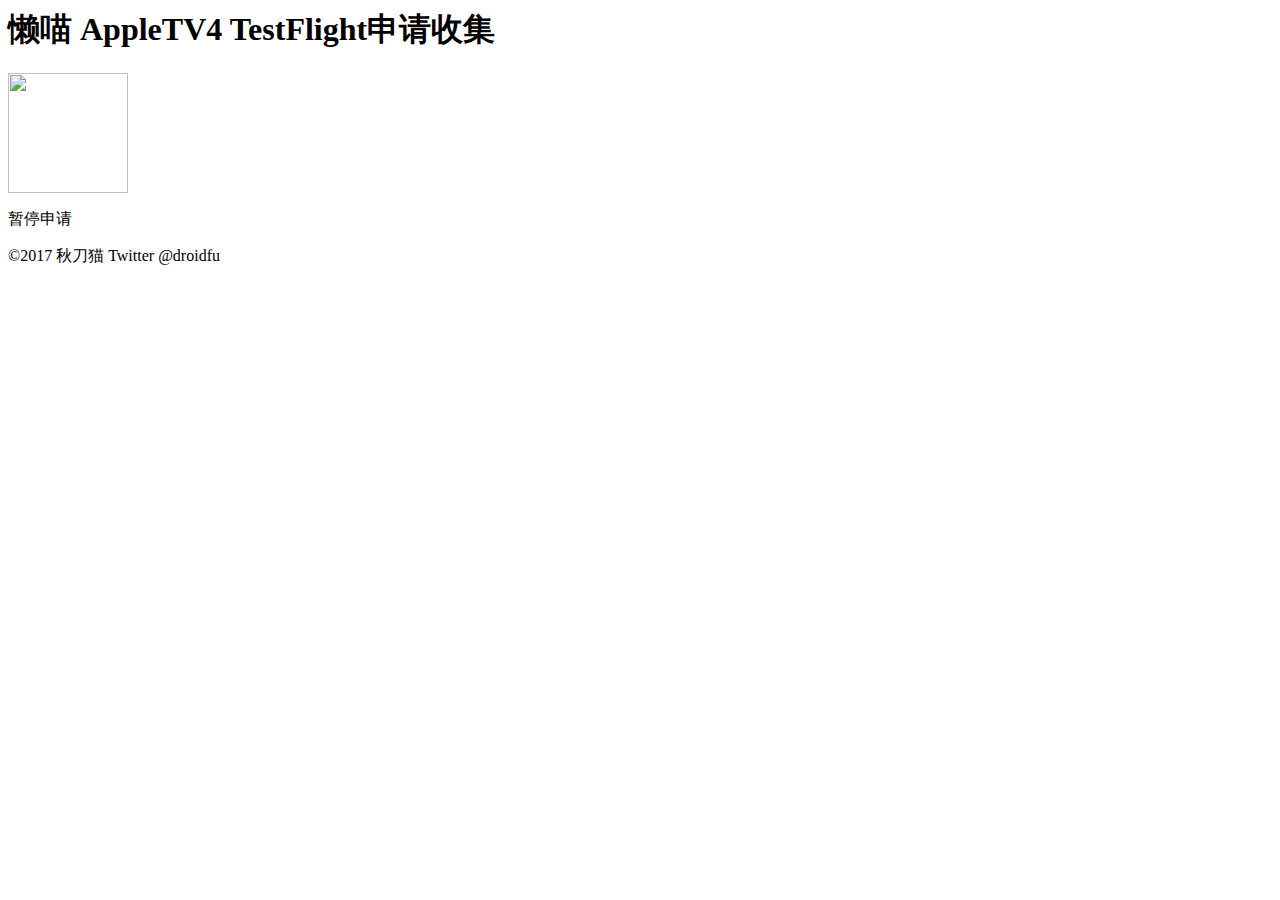
==== index.html @ a9008498 "update" ====
<html>
    <head>
        <meta charset="utf-8"/>
        <link rel="stylesheet" type="text/css" href="main.css" />
        <title>懒喵 AppleTV4 TestFlight申请收集</title>
    </head>
    <body>
        <div id="box">
            <h1>懒喵 AppleTV4 TestFlight申请收集</h1>
            <img src="https://ww2.sinaimg.cn/large/006tKfTcgy1febs5d4c72j30b406ot9j.jpg" width="120"/>
            <br>
            <p>暂停申请</p>
            <div class="footer">
                <p>
                 ©2017 秋刀猫 Twitter @droidfu
                </p>
            </div>
        </div>
    </body>
</html>
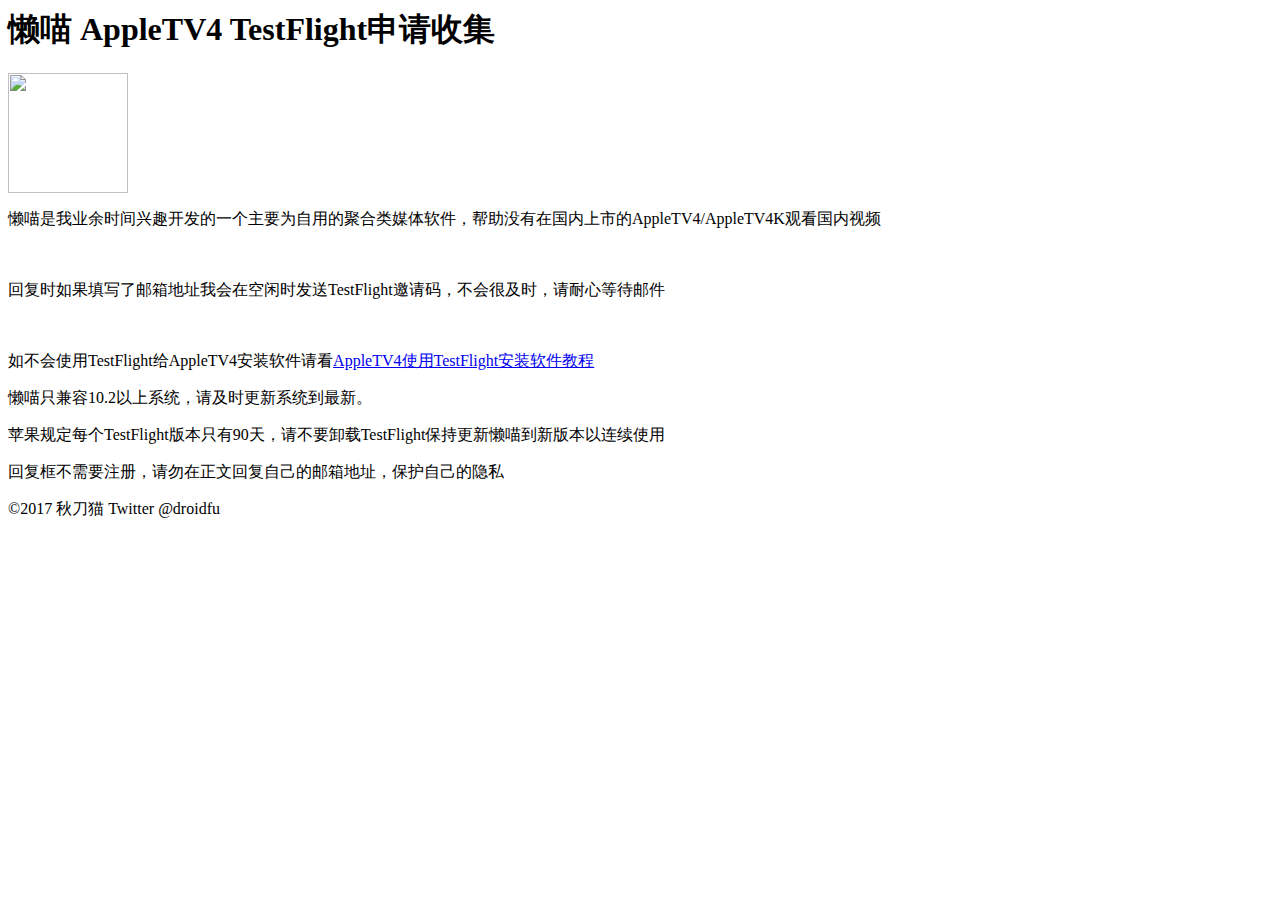
==== commit 40eb46f4: "update" ====
--- a/index.html
+++ b/index.html
@@ -9,7 +9,21 @@
             <h1>懒喵 AppleTV4 TestFlight申请收集</h1>
             <img src="https://ww2.sinaimg.cn/large/006tKfTcgy1febs5d4c72j30b406ot9j.jpg" width="120"/>
             <br>
-            <p>暂停申请</p>
+            <p>懒喵是我业余时间兴趣开发的一个主要为自用的聚合类媒体软件，帮助没有在国内上市的AppleTV4/AppleTV4K观看国内视频</p>
+            <br>
+            <p>回复时如果填写了邮箱地址我会在空闲时发送TestFlight邀请码，不会很及时，请耐心等待邮件</p>
+            <br>
+            <p>如不会使用TestFlight给AppleTV4安装软件请看<a href="testflight.html">AppleTV4使用TestFlight安装软件教程</a></p>
+            <p>懒喵只兼容10.2以上系统，请及时更新系统到最新。</p>
+            <p>苹果规定每个TestFlight版本只有90天，请不要卸载TestFlight保持更新懒喵到新版本以连续使用</p>
+            <p>回复框不需要注册，请勿在正文回复自己的邮箱地址，保护自己的隐私</p>
+            <script>
+                var idcomments_acct = '5e3272fbc5185d532c937ca9141647f2';
+                var idcomments_post_id;
+                var idcomments_post_url;
+            </script>
+            <span id="IDCommentsPostTitle" style="display:none"></span>
+            <script type='text/javascript' src='https://www.intensedebate.com/js/genericCommentWrapperV2.js'></script>
             <div class="footer">
                 <p>
                  ©2017 秋刀猫 Twitter @droidfu
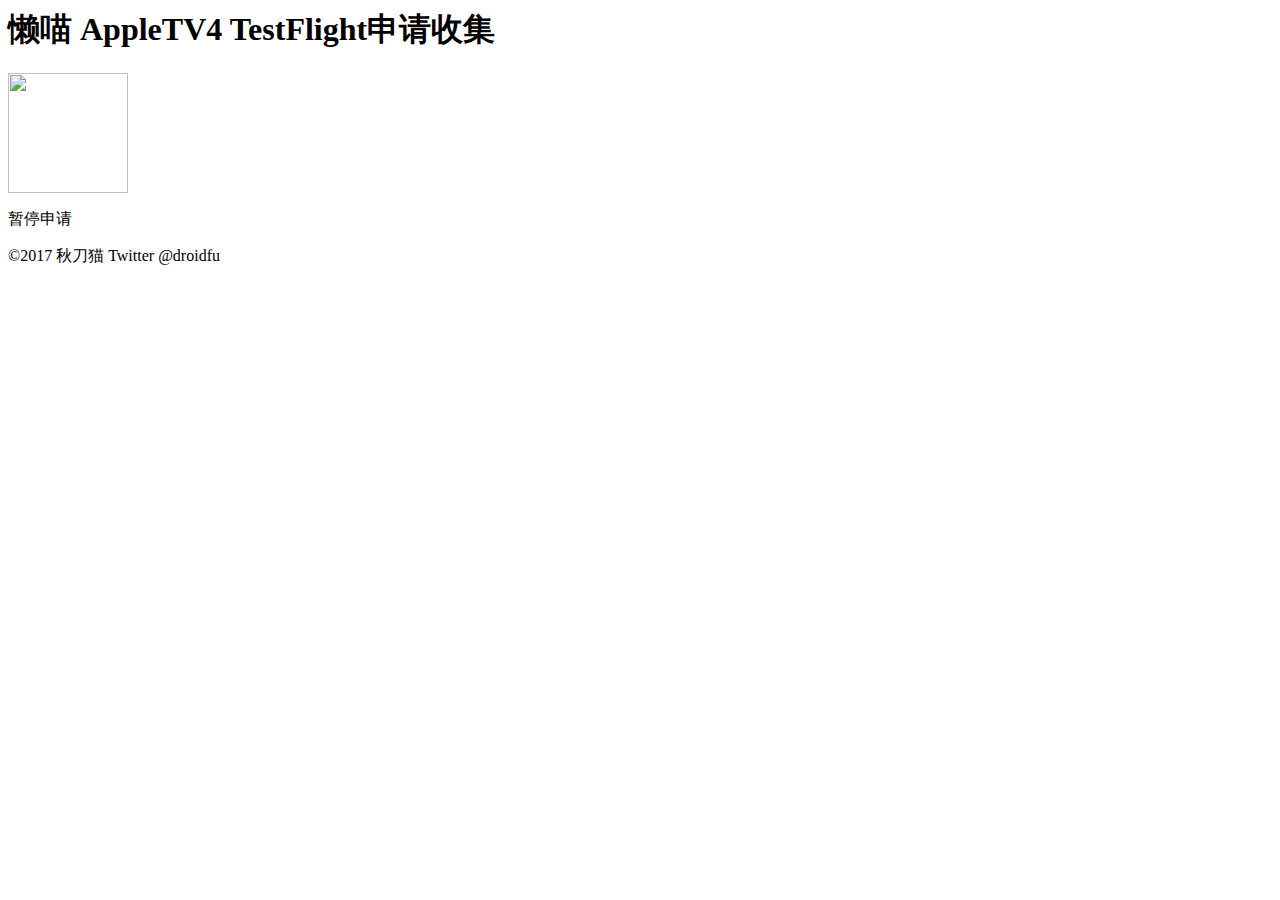
==== commit b5c44bd6: "update" ====
--- a/index.html
+++ b/index.html
@@ -9,21 +9,7 @@
             <h1>懒喵 AppleTV4 TestFlight申请收集</h1>
             <img src="https://ww2.sinaimg.cn/large/006tKfTcgy1febs5d4c72j30b406ot9j.jpg" width="120"/>
             <br>
-            <p>懒喵是我业余时间兴趣开发的一个主要为自用的聚合类媒体软件，帮助没有在国内上市的AppleTV4/AppleTV4K观看国内视频</p>
-            <br>
-            <p>回复时如果填写了邮箱地址我会在空闲时发送TestFlight邀请码，不会很及时，请耐心等待邮件</p>
-            <br>
-            <p>如不会使用TestFlight给AppleTV4安装软件请看<a href="testflight.html">AppleTV4使用TestFlight安装软件教程</a></p>
-            <p>懒喵只兼容10.2以上系统，请及时更新系统到最新。</p>
-            <p>苹果规定每个TestFlight版本只有90天，请不要卸载TestFlight保持更新懒喵到新版本以连续使用</p>
-            <p>回复框不需要注册，请勿在正文回复自己的邮箱地址，保护自己的隐私</p>
-            <script>
-                var idcomments_acct = '5e3272fbc5185d532c937ca9141647f2';
-                var idcomments_post_id;
-                var idcomments_post_url;
-            </script>
-            <span id="IDCommentsPostTitle" style="display:none"></span>
-            <script type='text/javascript' src='https://www.intensedebate.com/js/genericCommentWrapperV2.js'></script>
+            <p>暂停申请</p>
             <div class="footer">
                 <p>
                  ©2017 秋刀猫 Twitter @droidfu
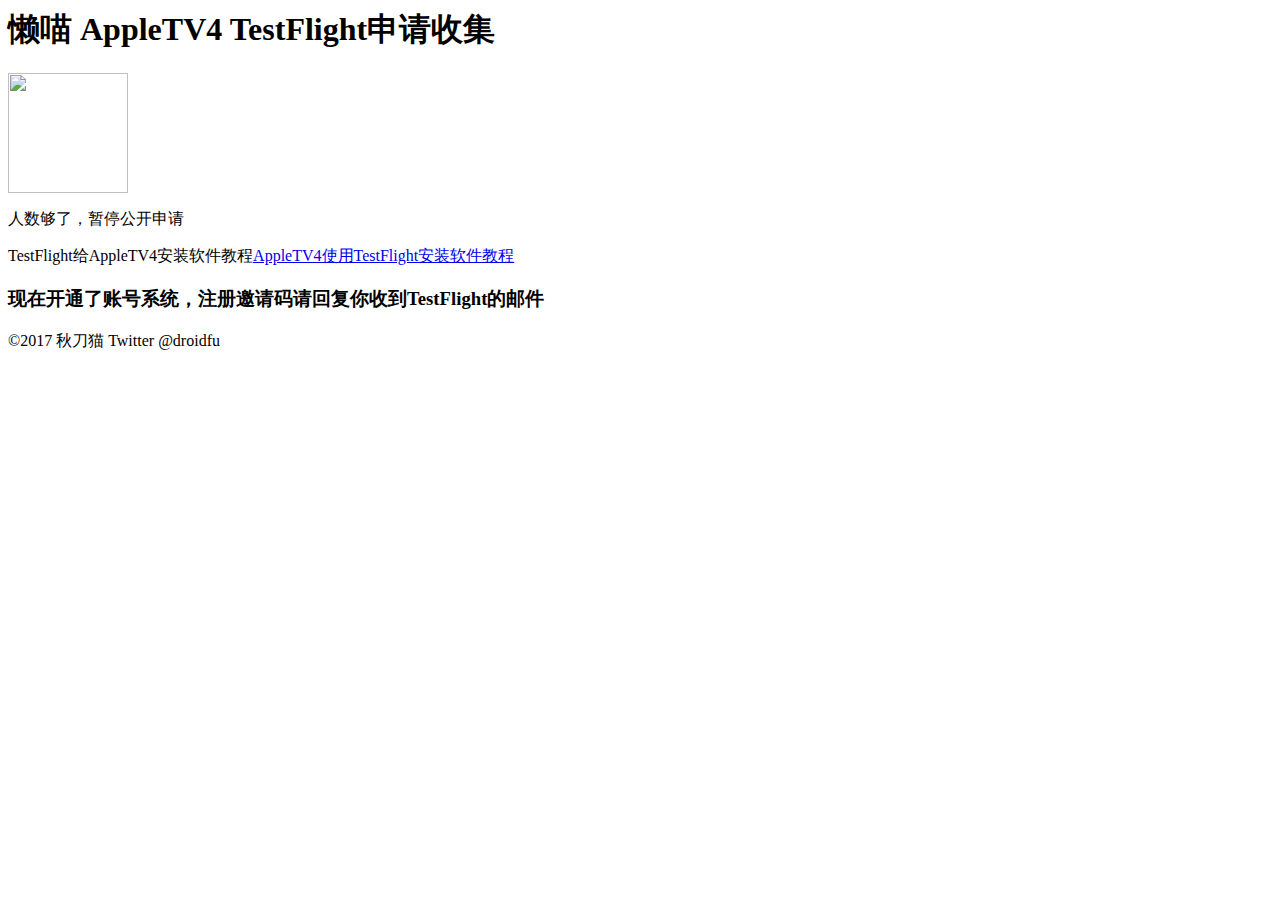
==== commit 1deea4a9: "update" ====
--- a/index.html
+++ b/index.html
@@ -9,7 +9,9 @@
             <h1>懒喵 AppleTV4 TestFlight申请收集</h1>
             <img src="https://ww2.sinaimg.cn/large/006tKfTcgy1febs5d4c72j30b406ot9j.jpg" width="120"/>
             <br>
-            <p>暂停申请</p>
+            <p>人数够了，暂停公开申请</p>
+            <p>TestFlight给AppleTV4安装软件教程<a href="testflight.html">AppleTV4使用TestFlight安装软件教程</a></p>
+            <h3>现在开通了账号系统，注册邀请码请回复你收到TestFlight的邮件</h3>
             <div class="footer">
                 <p>
                  ©2017 秋刀猫 Twitter @droidfu
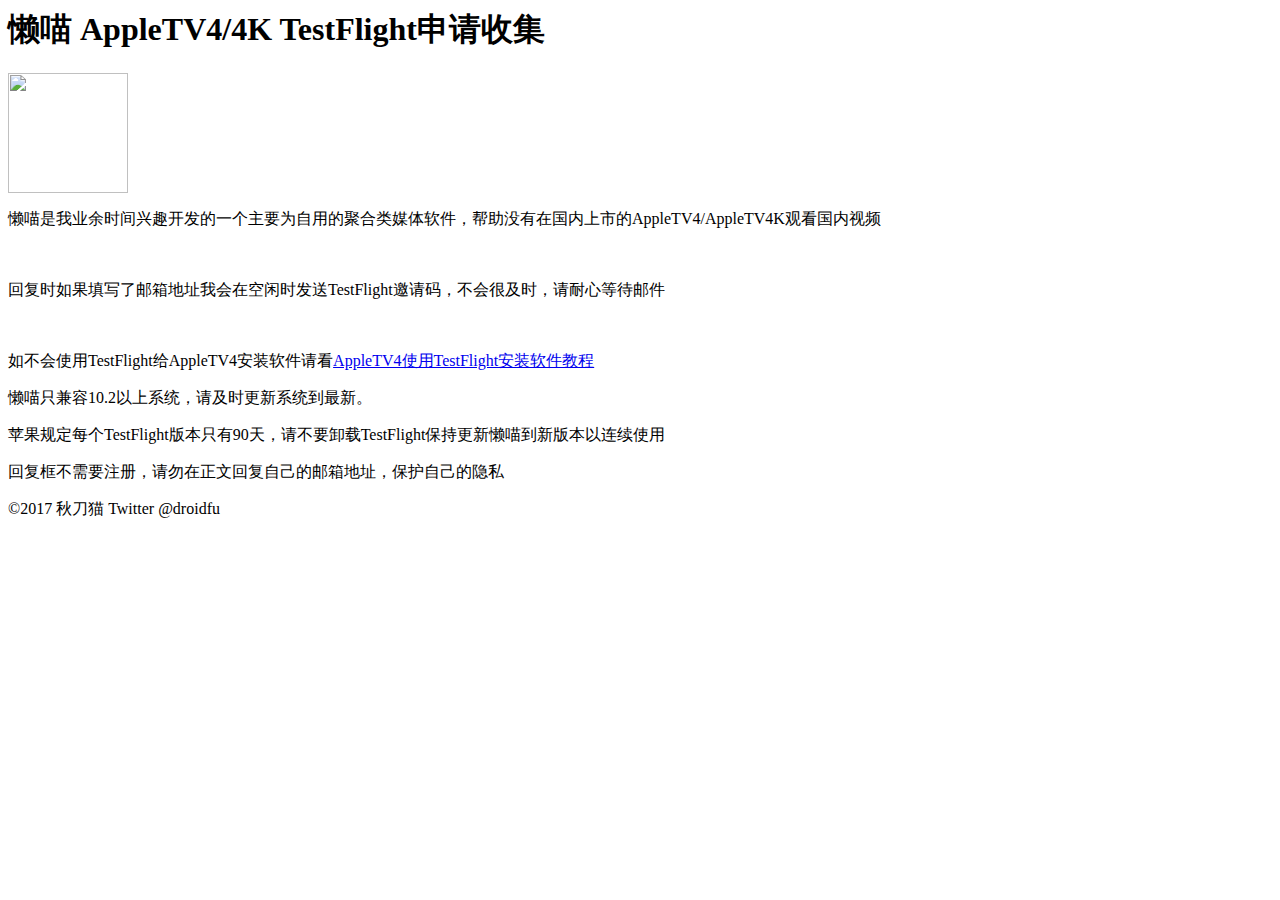
==== commit 452e0811: "update" ====
--- a/index.html
+++ b/index.html
@@ -2,16 +2,28 @@
     <head>
         <meta charset="utf-8"/>
         <link rel="stylesheet" type="text/css" href="main.css" />
-        <title>懒喵 AppleTV4 TestFlight申请收集</title>
+        <title>懒喵 AppleTV4/4K TestFlight申请收集</title>
     </head>
     <body>
         <div id="box">
-            <h1>懒喵 AppleTV4 TestFlight申请收集</h1>
+            <h1>懒喵 AppleTV4/4K TestFlight申请收集</h1>
             <img src="https://ww2.sinaimg.cn/large/006tKfTcgy1febs5d4c72j30b406ot9j.jpg" width="120"/>
             <br>
-            <p>人数够了，暂停公开申请</p>
-            <p>TestFlight给AppleTV4安装软件教程<a href="testflight.html">AppleTV4使用TestFlight安装软件教程</a></p>
-            <h3>现在开通了账号系统，注册邀请码请回复你收到TestFlight的邮件</h3>
+            <p>懒喵是我业余时间兴趣开发的一个主要为自用的聚合类媒体软件，帮助没有在国内上市的AppleTV4/AppleTV4K观看国内视频</p>
+            <br>
+            <p>回复时如果填写了邮箱地址我会在空闲时发送TestFlight邀请码，不会很及时，请耐心等待邮件</p>
+            <br>
+            <p>如不会使用TestFlight给AppleTV4安装软件请看<a href="testflight.html">AppleTV4使用TestFlight安装软件教程</a></p>
+            <p>懒喵只兼容10.2以上系统，请及时更新系统到最新。</p>
+            <p>苹果规定每个TestFlight版本只有90天，请不要卸载TestFlight保持更新懒喵到新版本以连续使用</p>
+            <p>回复框不需要注册，请勿在正文回复自己的邮箱地址，保护自己的隐私</p>
+            <script>
+                var idcomments_acct = '5e3272fbc5185d532c937ca9141647f2';
+                var idcomments_post_id;
+                var idcomments_post_url;
+            </script>
+            <span id="IDCommentsPostTitle" style="display:none"></span>
+            <script type='text/javascript' src='https://www.intensedebate.com/js/genericCommentWrapperV2.js'></script>
             <div class="footer">
                 <p>
                  ©2017 秋刀猫 Twitter @droidfu
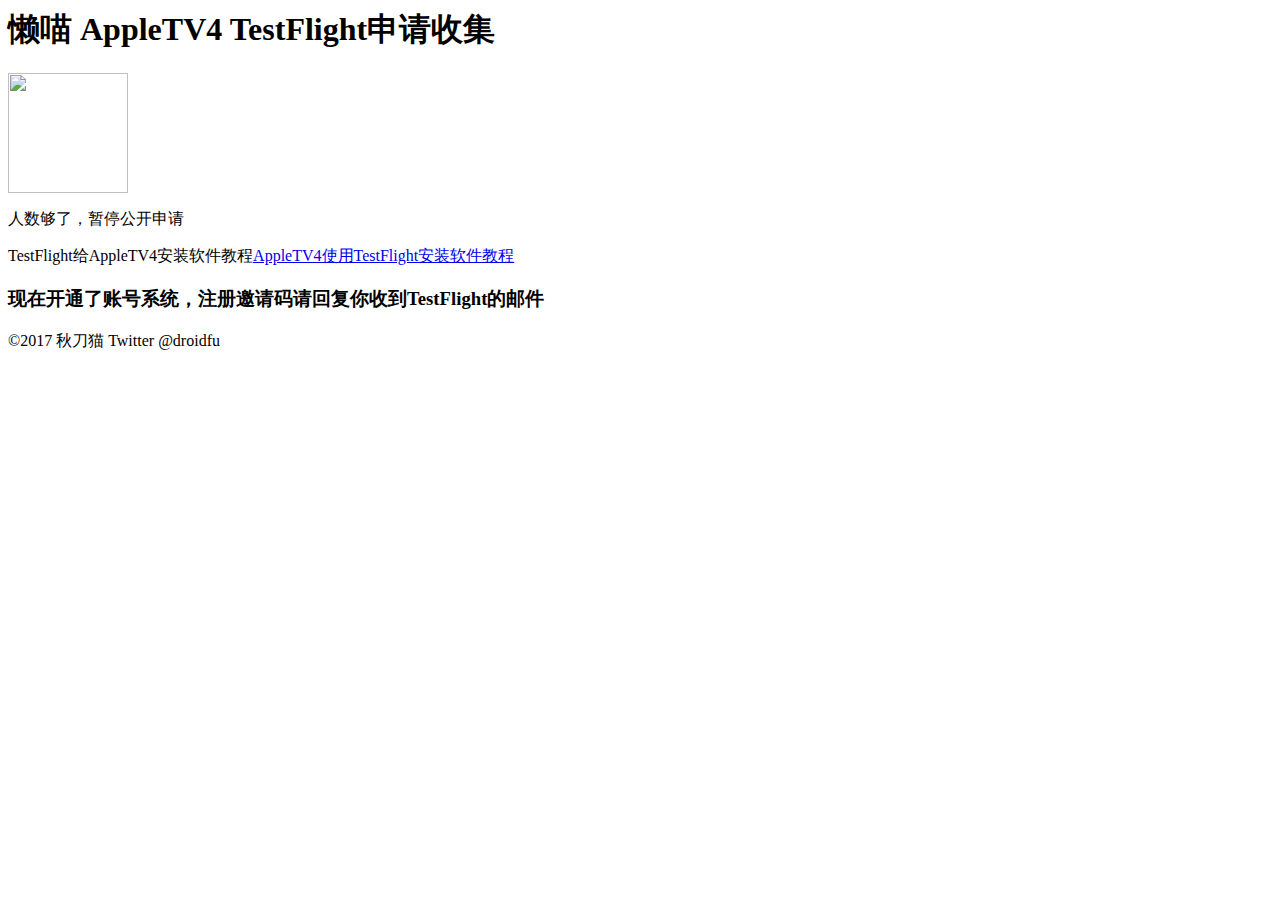
==== commit 12913120: "update" ====
--- a/index.html
+++ b/index.html
@@ -2,28 +2,16 @@
     <head>
         <meta charset="utf-8"/>
         <link rel="stylesheet" type="text/css" href="main.css" />
-        <title>懒喵 AppleTV4/4K TestFlight申请收集</title>
+        <title>懒喵 AppleTV4 TestFlight申请收集</title>
     </head>
     <body>
         <div id="box">
-            <h1>懒喵 AppleTV4/4K TestFlight申请收集</h1>
+            <h1>懒喵 AppleTV4 TestFlight申请收集</h1>
             <img src="https://ww2.sinaimg.cn/large/006tKfTcgy1febs5d4c72j30b406ot9j.jpg" width="120"/>
             <br>
-            <p>懒喵是我业余时间兴趣开发的一个主要为自用的聚合类媒体软件，帮助没有在国内上市的AppleTV4/AppleTV4K观看国内视频</p>
-            <br>
-            <p>回复时如果填写了邮箱地址我会在空闲时发送TestFlight邀请码，不会很及时，请耐心等待邮件</p>
-            <br>
-            <p>如不会使用TestFlight给AppleTV4安装软件请看<a href="testflight.html">AppleTV4使用TestFlight安装软件教程</a></p>
-            <p>懒喵只兼容10.2以上系统，请及时更新系统到最新。</p>
-            <p>苹果规定每个TestFlight版本只有90天，请不要卸载TestFlight保持更新懒喵到新版本以连续使用</p>
-            <p>回复框不需要注册，请勿在正文回复自己的邮箱地址，保护自己的隐私</p>
-            <script>
-                var idcomments_acct = '5e3272fbc5185d532c937ca9141647f2';
-                var idcomments_post_id;
-                var idcomments_post_url;
-            </script>
-            <span id="IDCommentsPostTitle" style="display:none"></span>
-            <script type='text/javascript' src='https://www.intensedebate.com/js/genericCommentWrapperV2.js'></script>
+            <p>人数够了，暂停公开申请</p>
+            <p>TestFlight给AppleTV4安装软件教程<a href="testflight.html">AppleTV4使用TestFlight安装软件教程</a></p>
+            <h3>现在开通了账号系统，注册邀请码请回复你收到TestFlight的邮件</h3>
             <div class="footer">
                 <p>
                  ©2017 秋刀猫 Twitter @droidfu
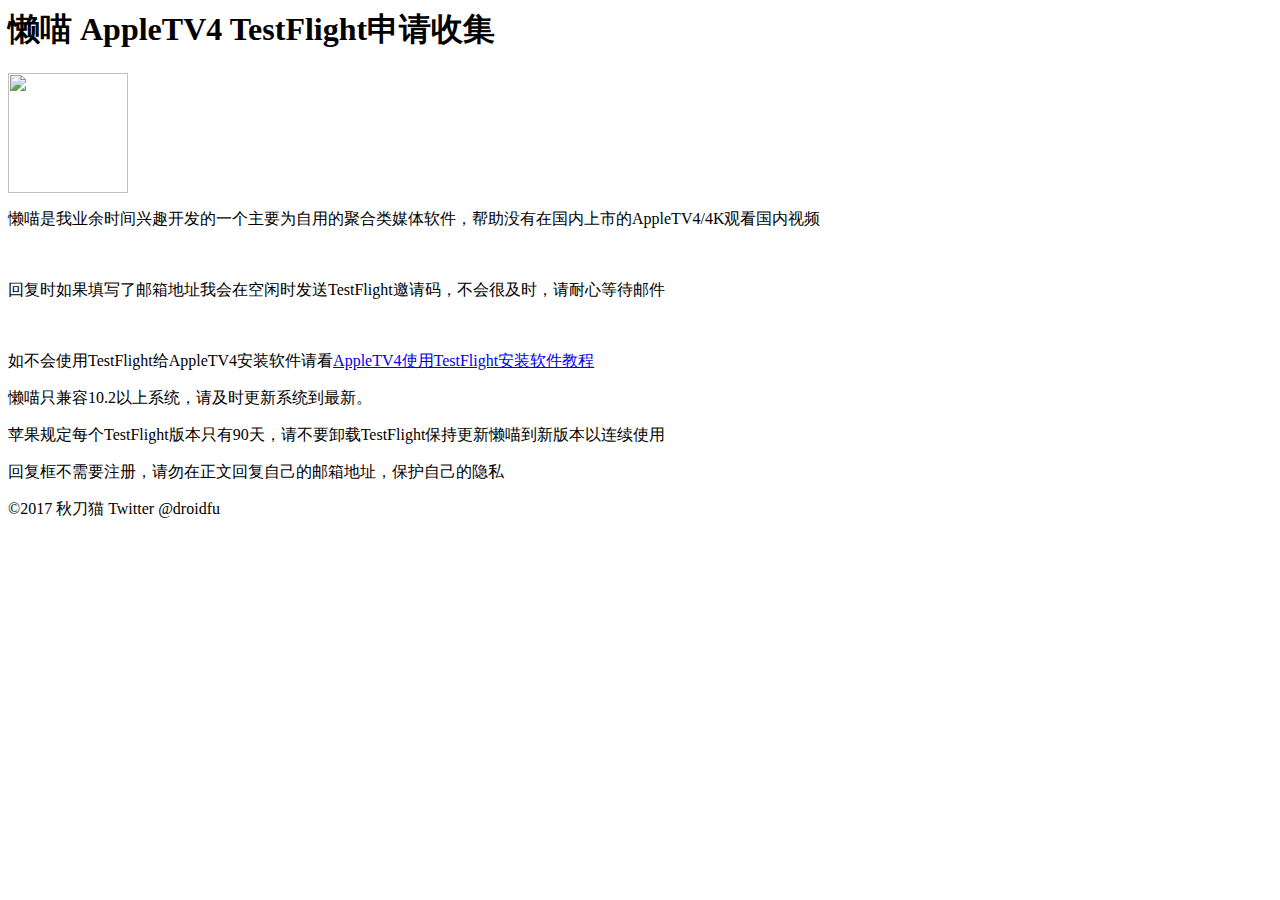
==== commit 878fb9a2: "update" ====
--- a/index.html
+++ b/index.html
@@ -9,9 +9,21 @@
             <h1>懒喵 AppleTV4 TestFlight申请收集</h1>
             <img src="https://ww2.sinaimg.cn/large/006tKfTcgy1febs5d4c72j30b406ot9j.jpg" width="120"/>
             <br>
-            <p>人数够了，暂停公开申请</p>
-            <p>TestFlight给AppleTV4安装软件教程<a href="testflight.html">AppleTV4使用TestFlight安装软件教程</a></p>
-            <h3>现在开通了账号系统，注册邀请码请回复你收到TestFlight的邮件</h3>
+            <p>懒喵是我业余时间兴趣开发的一个主要为自用的聚合类媒体软件，帮助没有在国内上市的AppleTV4/4K观看国内视频</p>
+            <br>
+            <p>回复时如果填写了邮箱地址我会在空闲时发送TestFlight邀请码，不会很及时，请耐心等待邮件</p>
+            <br>
+            <p>如不会使用TestFlight给AppleTV4安装软件请看<a href="testflight.html">AppleTV4使用TestFlight安装软件教程</a></p>
+            <p>懒喵只兼容10.2以上系统，请及时更新系统到最新。</p>
+            <p>苹果规定每个TestFlight版本只有90天，请不要卸载TestFlight保持更新懒喵到新版本以连续使用</p>
+            <p>回复框不需要注册，请勿在正文回复自己的邮箱地址，保护自己的隐私</p>
+            <script>
+                var idcomments_acct = '5e3272fbc5185d532c937ca9141647f2';
+                var idcomments_post_id;
+                var idcomments_post_url;
+            </script>
+            <span id="IDCommentsPostTitle" style="display:none"></span>
+            <script type='text/javascript' src='https://www.intensedebate.com/js/genericCommentWrapperV2.js'></script>
             <div class="footer">
                 <p>
                  ©2017 秋刀猫 Twitter @droidfu
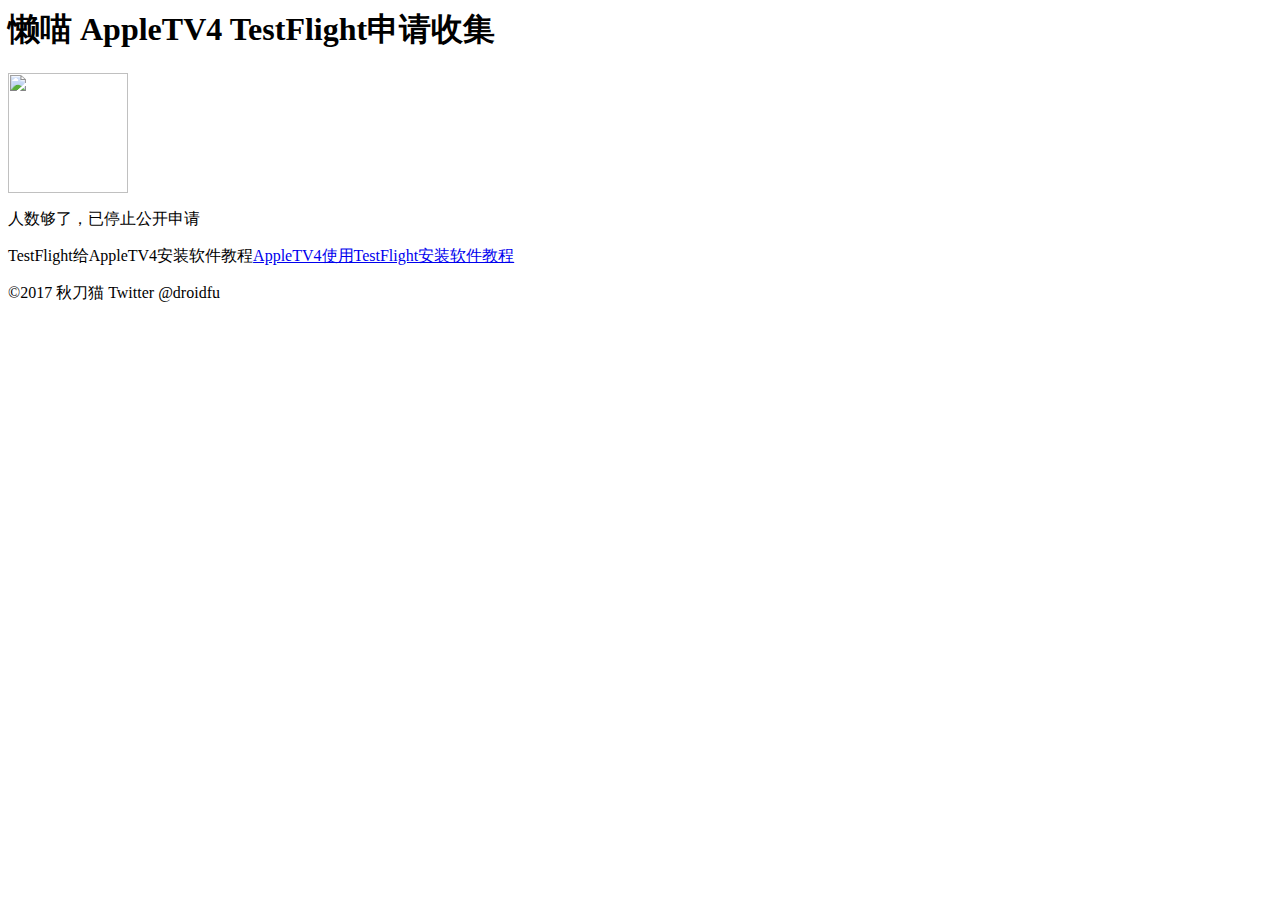
==== commit 21168ac6: "update" ====
--- a/index.html
+++ b/index.html
@@ -9,21 +9,8 @@
             <h1>懒喵 AppleTV4 TestFlight申请收集</h1>
             <img src="https://ww2.sinaimg.cn/large/006tKfTcgy1febs5d4c72j30b406ot9j.jpg" width="120"/>
             <br>
-            <p>懒喵是我业余时间兴趣开发的一个主要为自用的聚合类媒体软件，帮助没有在国内上市的AppleTV4/4K观看国内视频</p>
-            <br>
-            <p>回复时如果填写了邮箱地址我会在空闲时发送TestFlight邀请码，不会很及时，请耐心等待邮件</p>
-            <br>
-            <p>如不会使用TestFlight给AppleTV4安装软件请看<a href="testflight.html">AppleTV4使用TestFlight安装软件教程</a></p>
-            <p>懒喵只兼容10.2以上系统，请及时更新系统到最新。</p>
-            <p>苹果规定每个TestFlight版本只有90天，请不要卸载TestFlight保持更新懒喵到新版本以连续使用</p>
-            <p>回复框不需要注册，请勿在正文回复自己的邮箱地址，保护自己的隐私</p>
-            <script>
-                var idcomments_acct = '5e3272fbc5185d532c937ca9141647f2';
-                var idcomments_post_id;
-                var idcomments_post_url;
-            </script>
-            <span id="IDCommentsPostTitle" style="display:none"></span>
-            <script type='text/javascript' src='https://www.intensedebate.com/js/genericCommentWrapperV2.js'></script>
+            <p>人数够了，已停止公开申请</p>
+            <p>TestFlight给AppleTV4安装软件教程<a href="testflight.html">AppleTV4使用TestFlight安装软件教程</a></p>
             <div class="footer">
                 <p>
                  ©2017 秋刀猫 Twitter @droidfu
